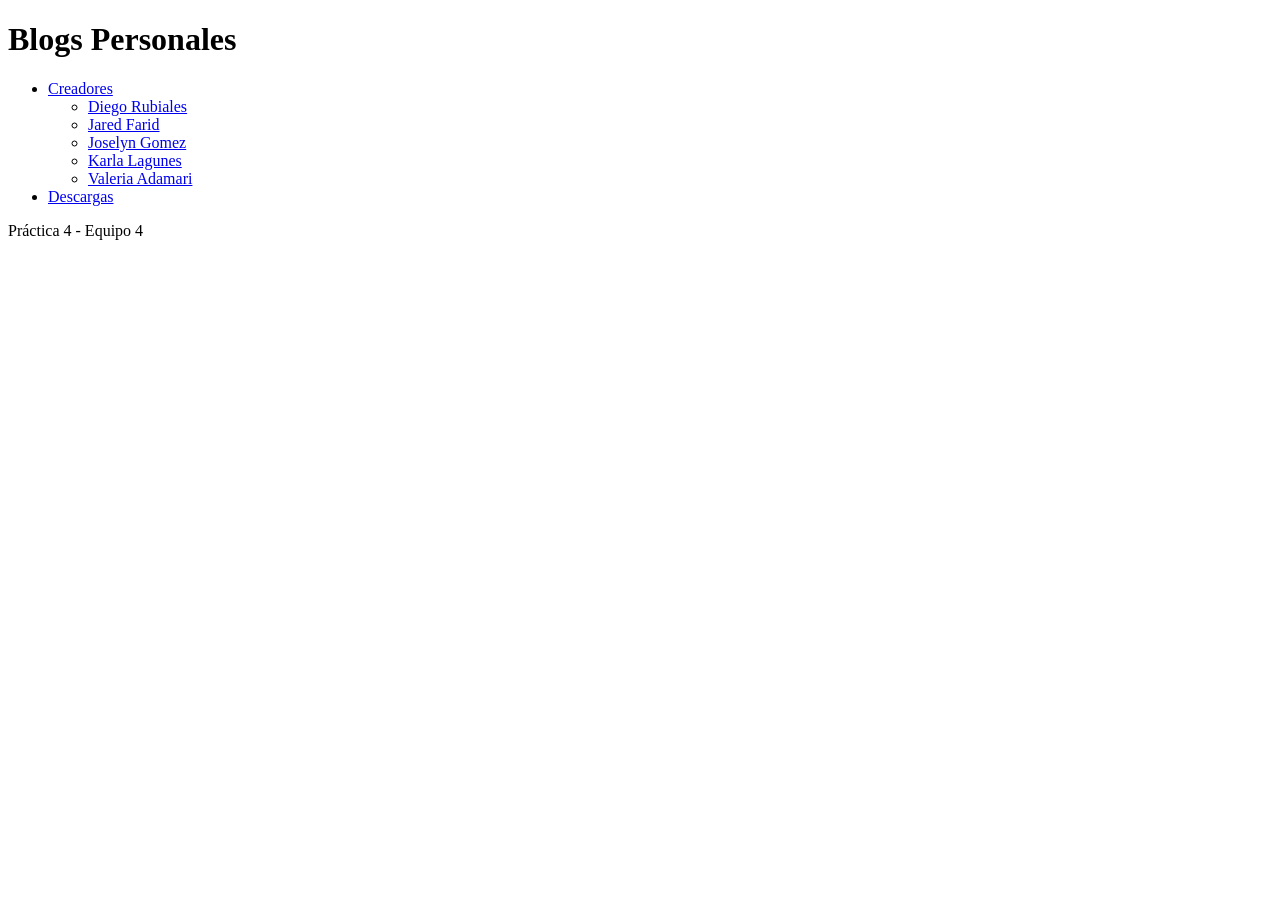
==== index.html @ 2d5a2e97 "Add files via upload" ====
<!DOCTYPE html>

<html>
    <head>
        <title>TODO supply a title</title>
        <meta charset="UTF-8">
        <meta name="viewport" content="width=device-width, initial-scale=1.0">
        <link href="css/cssbase.css" rel="stylesheet" type="text/css"/>
        <meta charset="utf-8">
        <meta name="description" content="Blog">
	<meta name="author" content="Equipo 4">
        <meta name="keywords" content="Blog, Personal, Blogger, MySpace">
        <link rel='stylesheet' href='https://cdn-uicons.flaticon.com/3.0.0/uicons-regular-rounded/css/uicons-regular-rounded.css'>        
    </head>
    <header>
        <h1>Blogs Personales</h1>
    </header>
    <body>
        <nav>
            <ul>
                <li><a href="creadores.html"> Creadores  
                    </a>
                <ul> 
                    <li><a href="toñito.html">Diego Rubiales</a></li>
                  
                    <li><a href="jared.html">Jared Farid </a></li>
                   
                    <li><a href="joselyn.html">Joselyn Gomez</a> </li>
                    
                    <li><a href="frank.html">Karla Lagunes </a></li>
                   
                    <li> <a href="valeria.html">Valeria Adamari</a></li>
                    
                </ul> </li>
                <li><a href="descargas.html">Descargas</a></li>
               
            </ul>
        </nav>
        <section>
            <article>
                
            </article>
        </section>
        <footer>
            <div class="siguientes">
                <i class="fi fi-rr-angle-right"></i>
            </div>
            Pr&aacute;ctica 4 - Equipo 4
        </footer>
    </body>
</html>
---- css/cssbase.css ----
div.inicio {
    float: right;
    margin-right: 35px;
    color: #EAF1E4;
}
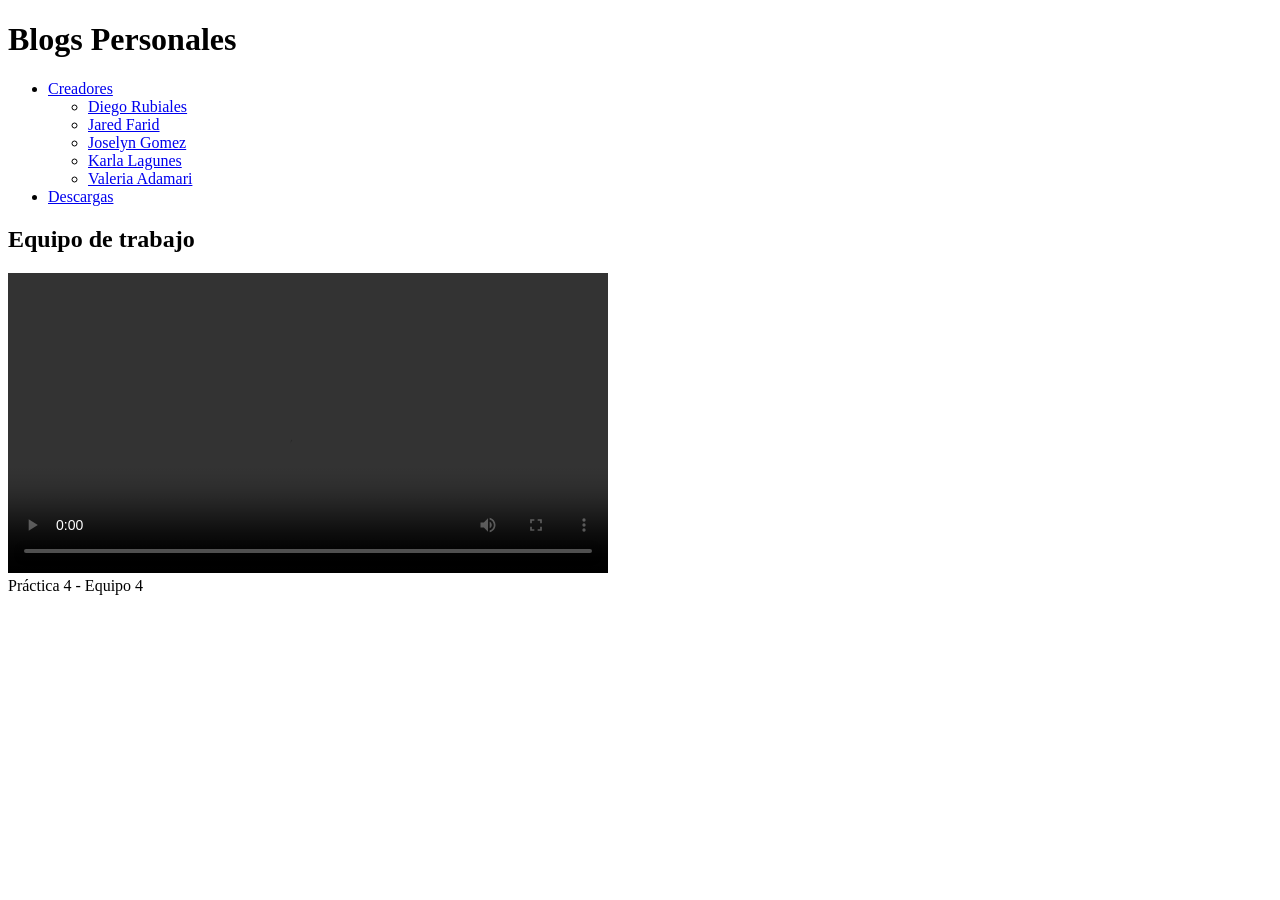
==== commit 907edf57: "Add files via upload" ====
--- a/index.html
+++ b/index.html
@@ -38,12 +38,16 @@
         </nav>
         <section>
             <article>
-                
+                <h2> Equipo de trabajo </h2>
+                <video width="600" controls>
+                    <source src="video/videoGrupal.mp4" type="video/mp4">
+                </video>
             </article>
         </section>
         <footer>
             <div class="siguientes">
-                <i class="fi fi-rr-angle-right"></i>
+                <a href="creadores.html"><i class="fi fi-rr-angle-right"></i>
+                </a>
             </div>
             Pr&aacute;ctica 4 - Equipo 4
         </footer>
